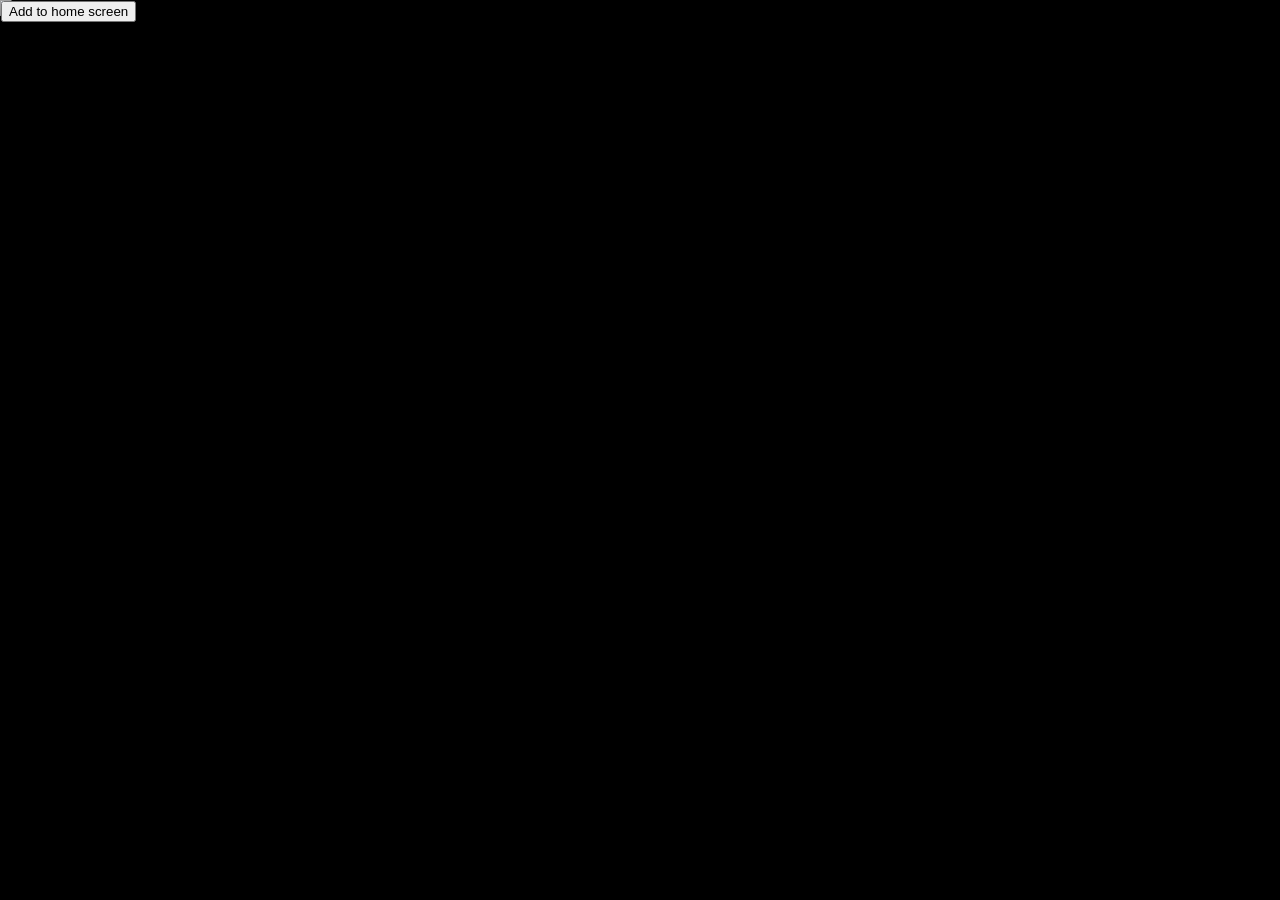
==== index.html @ 398b170a "change frame" ====
<!DOCTYPE html>
<html lang="en" dir="auto">
  <head>
    <meta charset="utf-8">
    <link rel="icon" href="icon/fox-icon.png">
    <title>A2HS demo</title>
    <link href="style.css" rel="stylesheet">
    <script src="index.js" defer></script>
    <link rel="manifest" href="manifest.json">
  </head>
  <body>
    <img src="images/fox1.jpg" alt="a fox picture">
    <button class="add-button">Add to home screen</button>
  </body>
</html>
---- style.css ----
html {
  height: 100%;
  background: black;
}

body {
  height: inherit;
  margin: 0;
}

img {
  display: block;
  width: 100%;
}

.add-button {
  position: absolute;
  top: 1px;
  left: 1px;
}

@media (orientation: landscape) {
  img {
    height: 100%;
    object-fit: cover;
  }
}
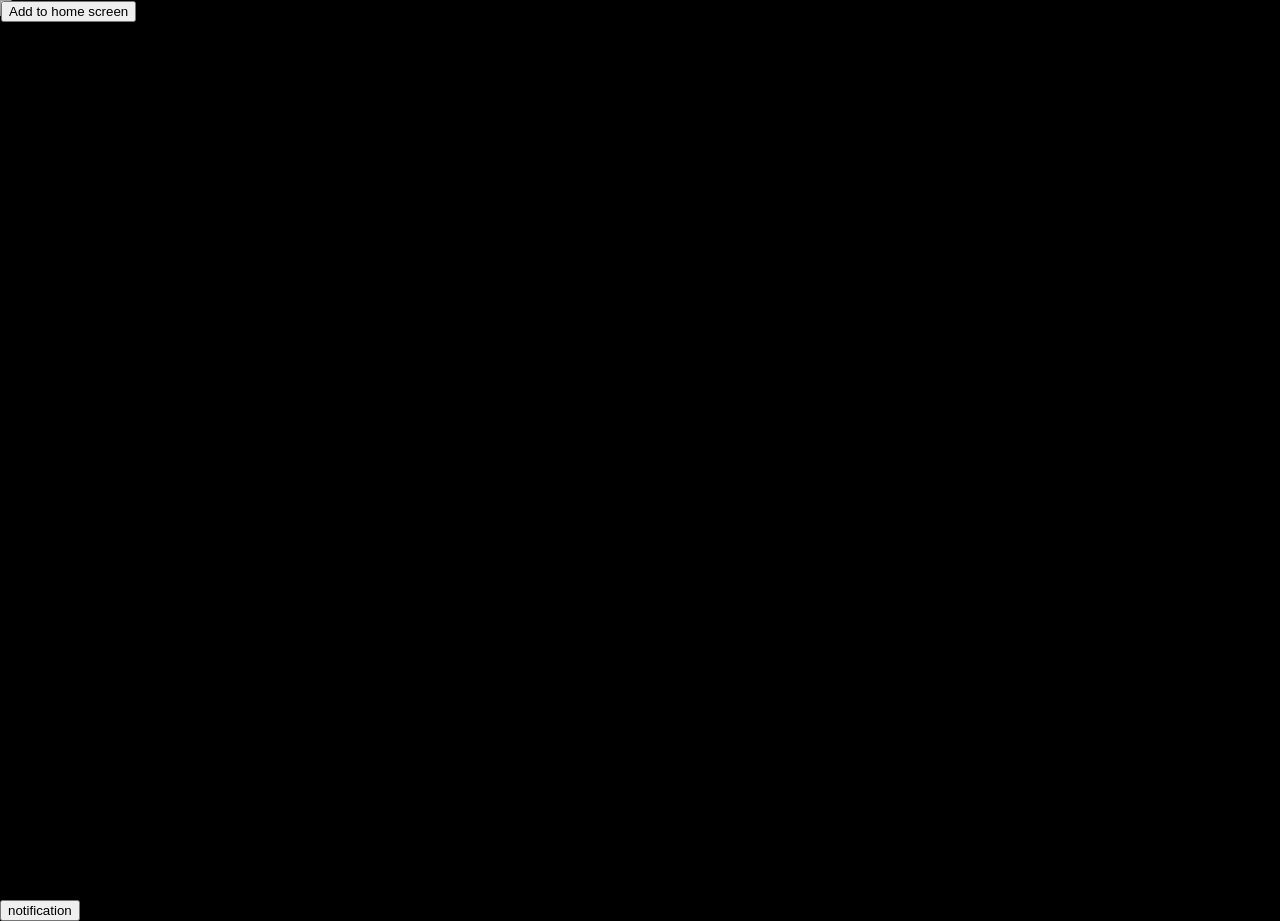
==== commit 5f29c959: "sync test" ====
--- a/index.html
+++ b/index.html
@@ -10,6 +10,7 @@
   </head>
   <body>
     <img src="images/fox1.jpg" alt="a fox picture">
+    <button class="register">notification</button>
     <button class="add-button">Add to home screen</button>
   </body>
 </html>
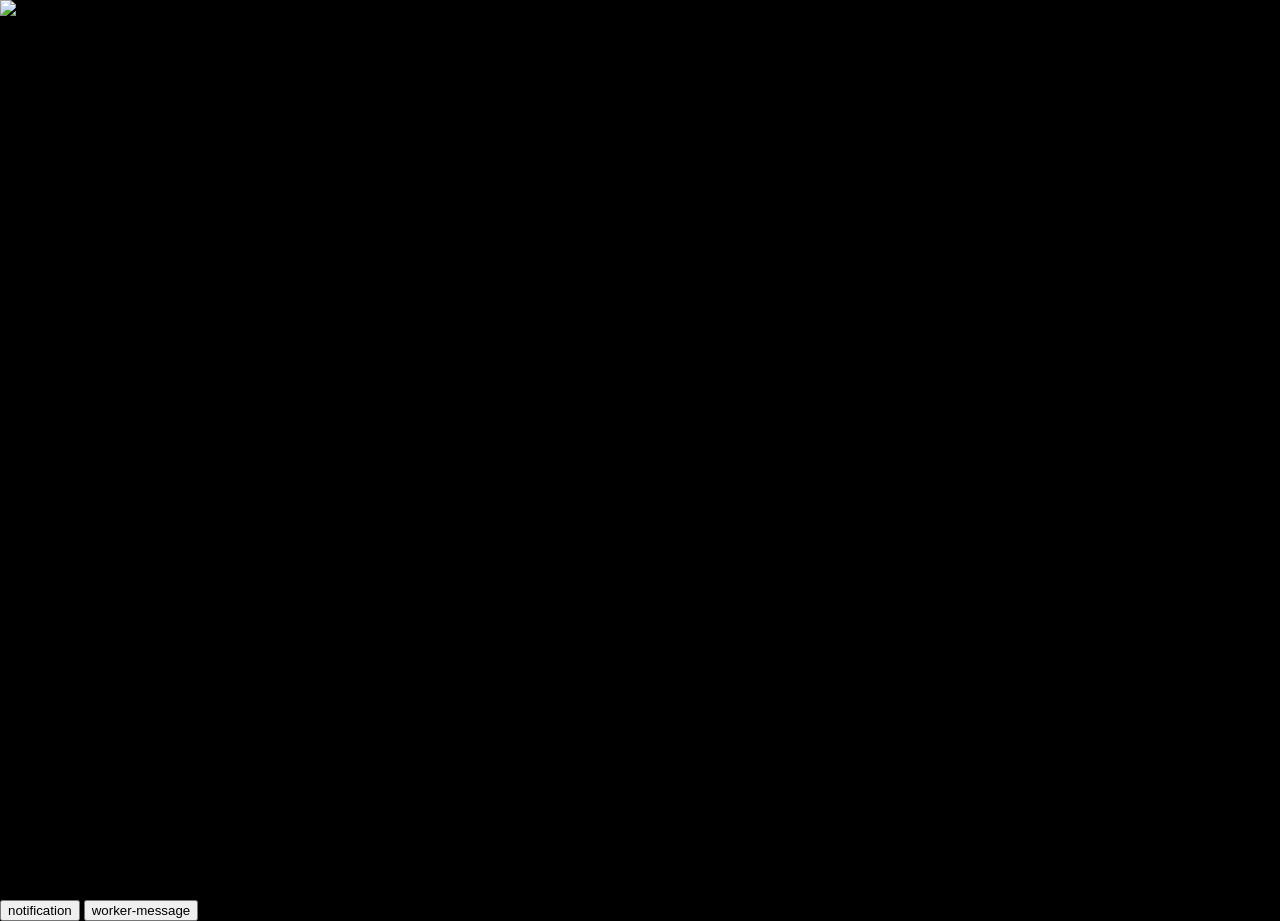
==== commit ebf4f6a5: "message event" ====
--- a/index.html
+++ b/index.html
@@ -11,6 +11,7 @@
   <body>
     <img src="images/fox1.jpg" alt="a fox picture">
     <button class="register">notification</button>
+    <button class="worker-message">worker-message</button>
     <button class="add-button">Add to home screen</button>
   </body>
 </html>
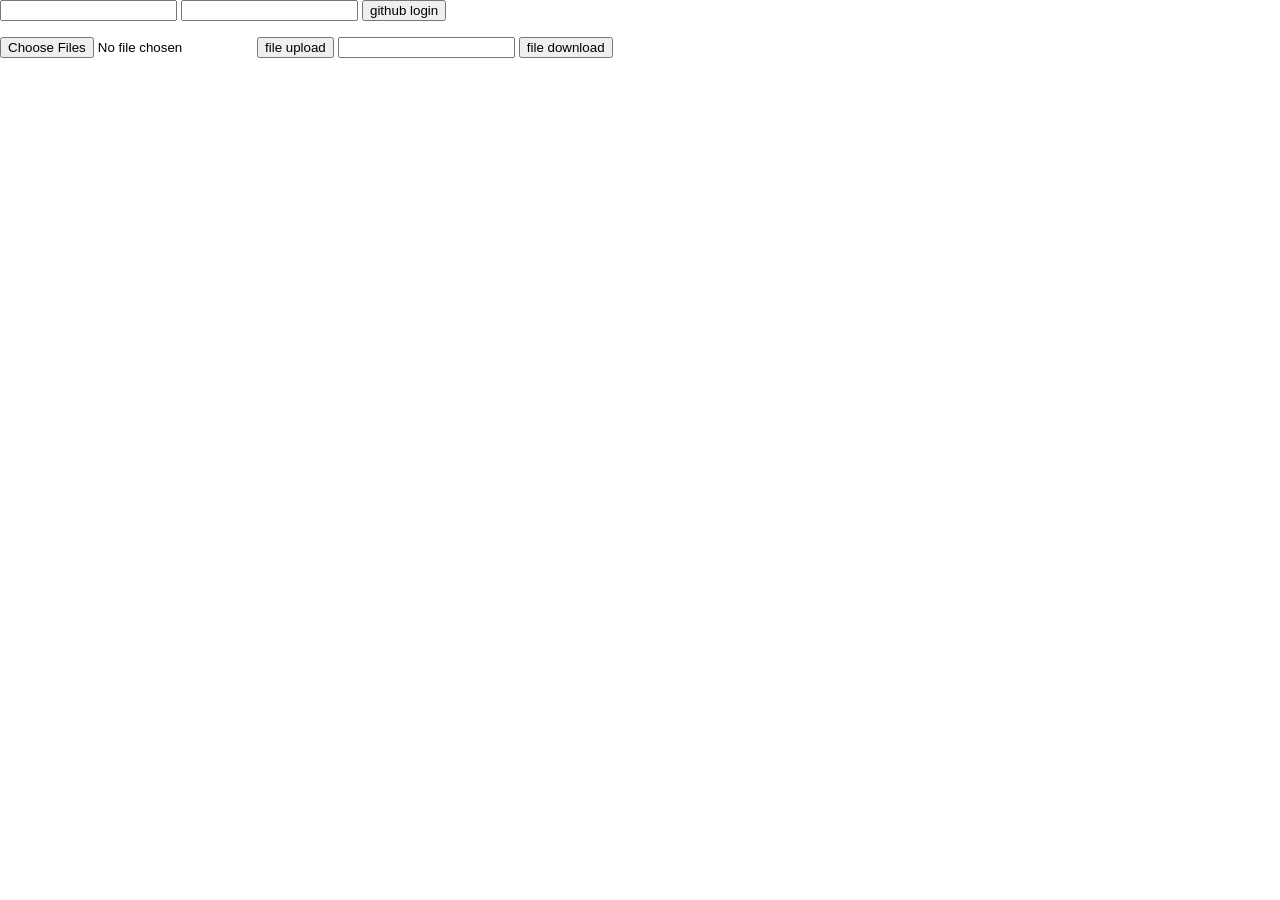
==== commit d0aab609: "indexedDB demo" ====
--- a/index.html
+++ b/index.html
@@ -3,15 +3,35 @@
   <head>
     <meta charset="utf-8">
     <link rel="icon" href="icon/fox-icon.png">
-    <title>A2HS demo</title>
+    <title>github storage demo</title>
+    <script src="githubAPIadvance.js"></script>
     <link href="style.css" rel="stylesheet">
+    <script src="db.js"></script>
     <script src="index.js" defer></script>
     <link rel="manifest" href="manifest.json">
   </head>
   <body>
-    <img src="images/fox1.jpg" alt="a fox picture">
-    <button class="register">notification</button>
-    <button class="worker-message">worker-message</button>
-    <button class="add-button">Add to home screen</button>
+    <button id="home-add-button">Add to home screen</button>
+
+    <input id="user-id" type="text">
+    <input id="user-pw" type="password">
+    <button id="login-button" onclick="basicAuth()">github login</button>
+
+    <ul id="file-list">
+      
+    </ul>
+
+    <input id="files" type="file" multiple>
+    <button id="upload-button" onclick="upload()">file upload</button>
+
+    <input type="text">
+    <button id="download-button">file download</button>
+
+    <div id="log">
+
+    </div>
+
+    <script src="password.js"></script>
+
   </body>
 </html>
--- a/style.css
+++ b/style.css
@@ -1,6 +1,5 @@
 html {
   height: 100%;
-  background: black;
 }
 
 body {
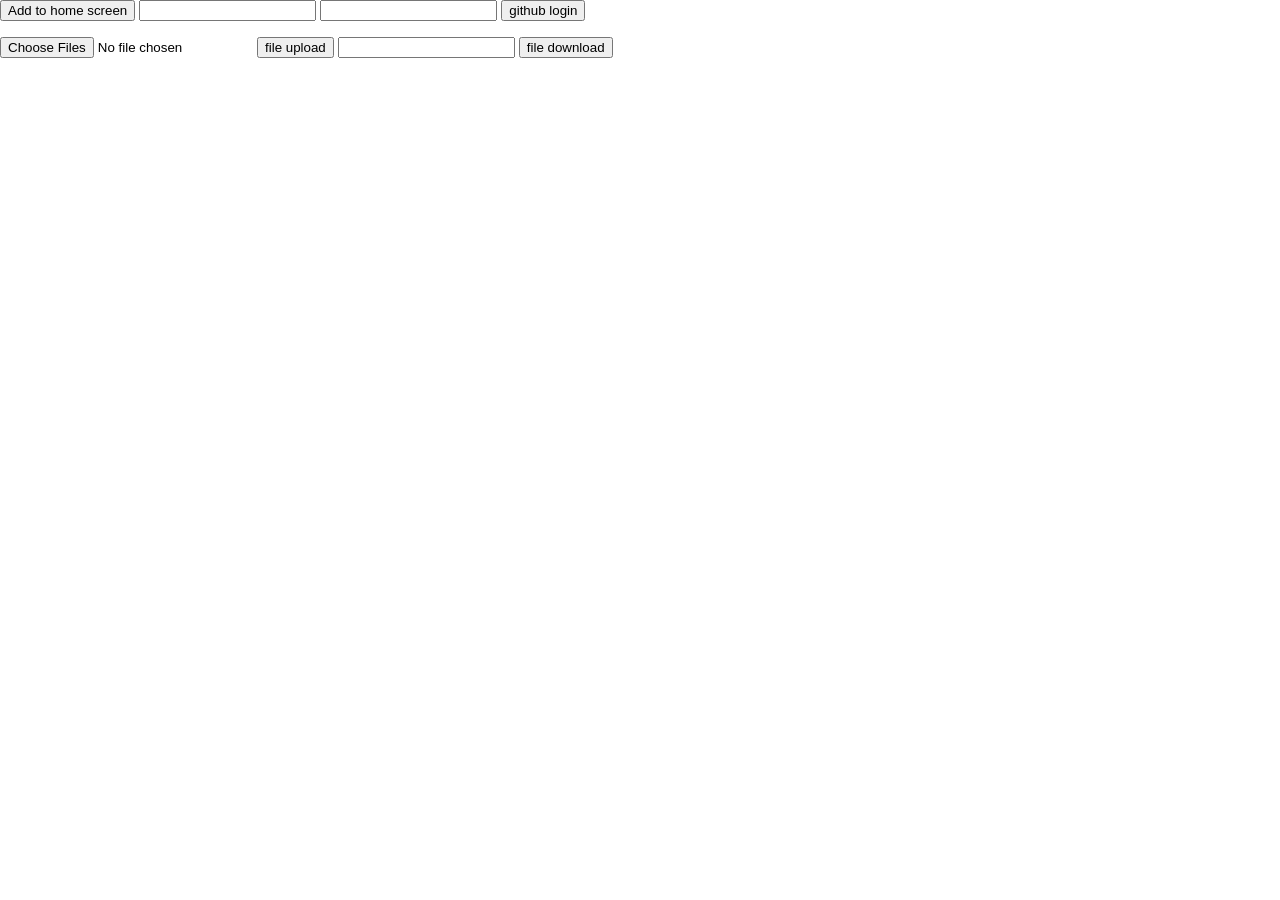
==== commit 833058a6: "sw test" ====
--- a/index.html
+++ b/index.html
@@ -7,7 +7,7 @@
     <script src="githubAPIadvance.js"></script>
     <link href="style.css" rel="stylesheet">
     <script src="db.js"></script>
-    <script src="index.js" defer></script>
+    <script src="index.js"></script><!-- defer -->
     <link rel="manifest" href="manifest.json">
   </head>
   <body>
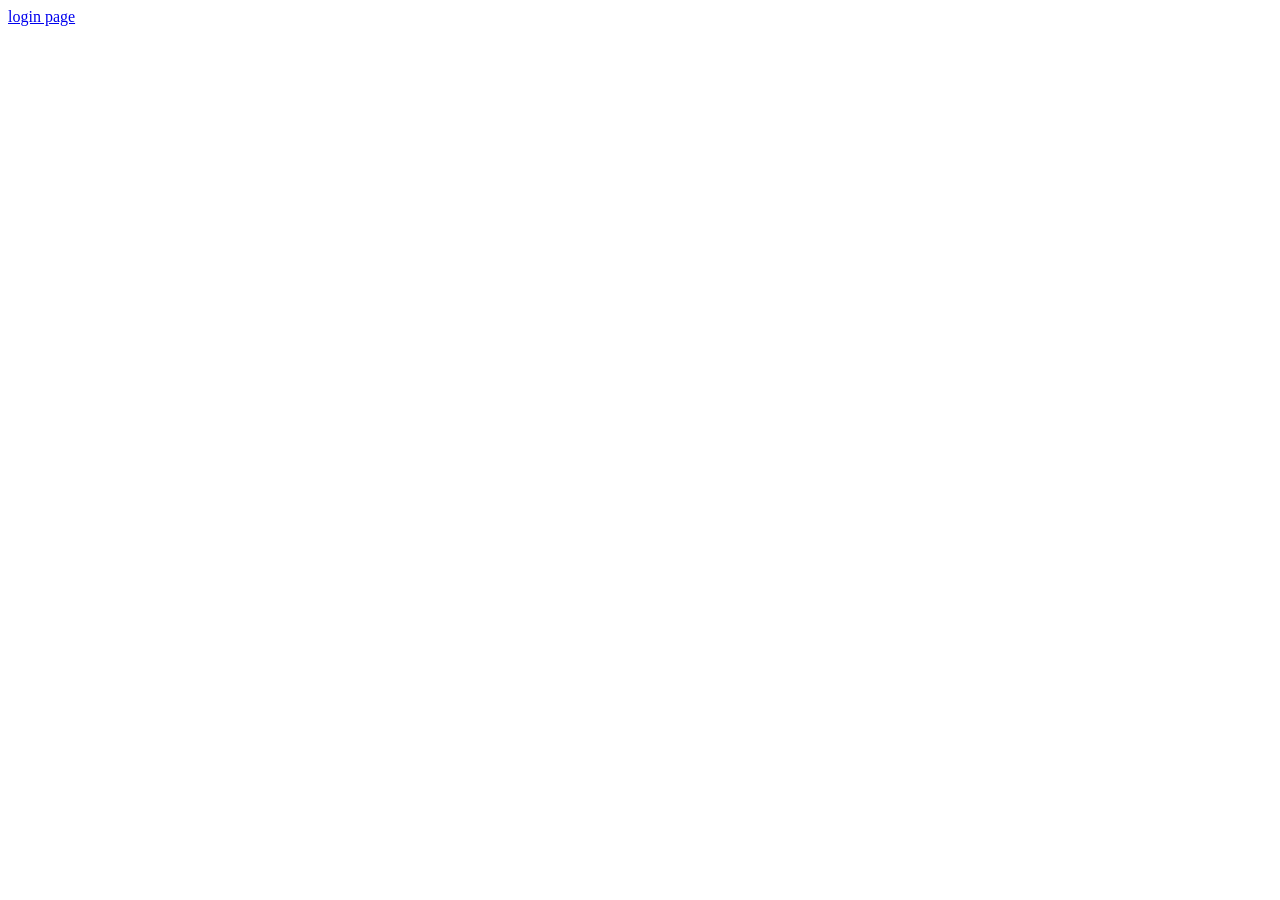
==== commit 06b5f2d4: "commit" ====
--- a/index.html
+++ b/index.html
@@ -1,37 +1,26 @@
 <!DOCTYPE html>
-<html lang="en" dir="auto">
+<html lang="en">
   <head>
-    <meta charset="utf-8">
-    <link rel="icon" href="icon/fox-icon.png">
-    <title>github storage demo</title>
-    <script src="githubAPIadvance.js"></script>
-    <link href="style.css" rel="stylesheet">
-    <script src="db.js"></script>
-    <script src="index.js"></script><!-- defer -->
-    <link rel="manifest" href="manifest.json">
+    <meta charset="UTF-8" />
+    <meta name="viewport" content="width=device-width, initial-scale=1.0" />
+    <meta http-equiv="X-UA-Compatible" content="ie=edge" />
+    <title>reg sw</title>
   </head>
   <body>
-    <button id="home-add-button">Add to home screen</button>
-
-    <input id="user-id" type="text">
-    <input id="user-pw" type="password">
-    <button id="login-button" onclick="basicAuth()">github login</button>
-
-    <ul id="file-list">
-      
-    </ul>
-
-    <input id="files" type="file" multiple>
-    <button id="upload-button" onclick="upload()">file upload</button>
-
-    <input type="text">
-    <button id="download-button">file download</button>
-
-    <div id="log">
-
-    </div>
-
-    <script src="password.js"></script>
-
+    <a href="pwa-example/login.html">login page</a>
+    <script>
+      const service_worker =
+        "serviceWorker" in navigator
+          ? navigator.serviceWorker
+              .register("/pwa-example/sw.js")
+              .then(reg => {
+                console.log("Service Worker Registered:", reg);
+                return reg;
+              })
+              .catch(error => {
+                console.log("Service Worker Register failed: ", error);
+              })
+          : console.log("Service Worker Not Supported");
+    </script>
   </body>
 </html>
